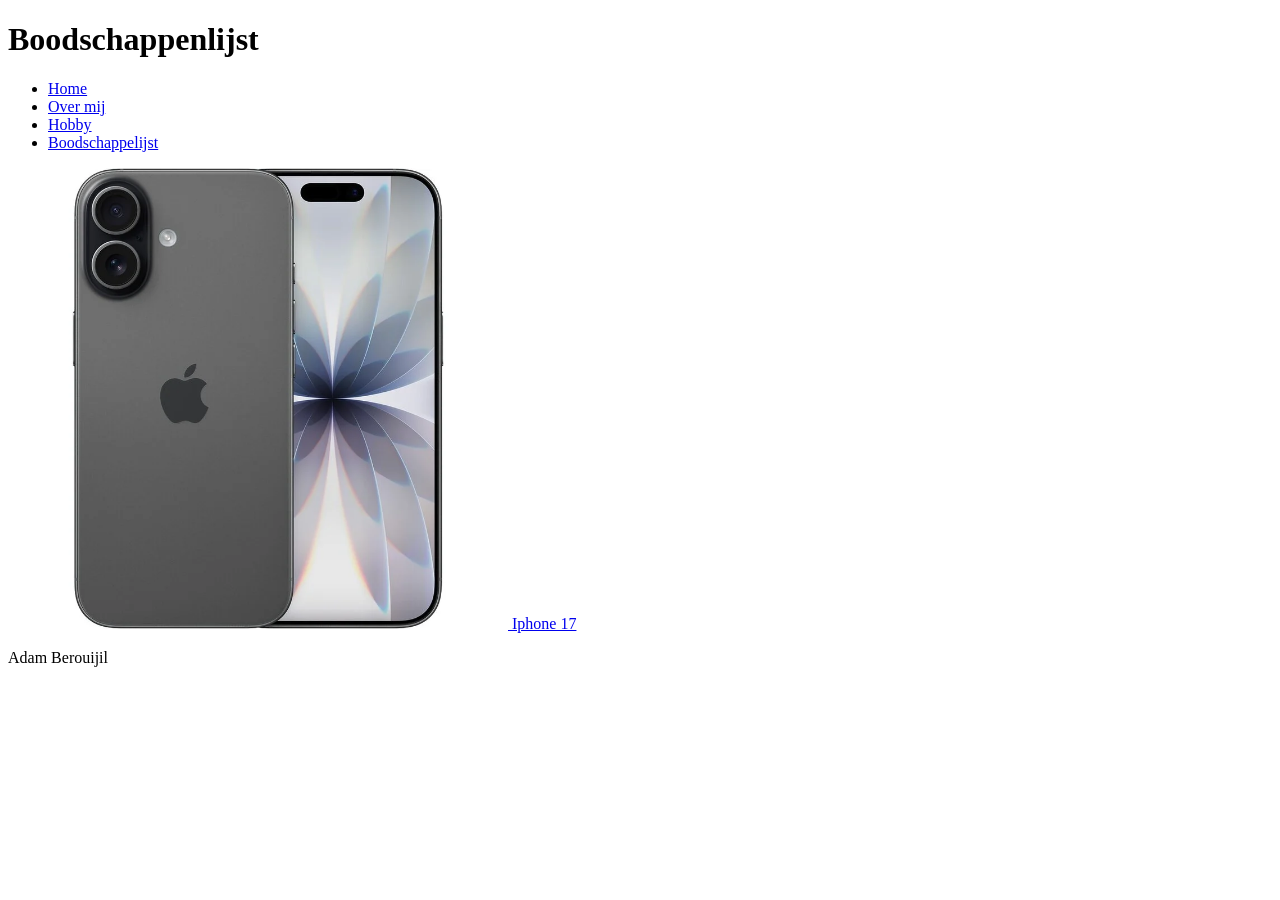
==== labo-01/boodschappen.html @ 9453da86 "labo1" ====
<!DOCTYPE html>
<html lang="nl">
<head>
    <meta charset="UTF-8">
    <meta name="viewport" content="width=device-width, initial-scale=1.0">
    <title>Boodschappenlijst</title>
</head>
<body>
<header>
<h1>Boodschappenlijst</h1>
<nav>
<ul>
<li><a href="index.html">Home</a></li>
<li><a href="over-mij.html">Over mij</a></li>
<li><a href="hobby.html">Hobby</a></li>
<li><a href="boodschappen.html">Boodschappelijst</a></li>
</ul>
</nav>
</header>
<body>
    <a href="https://www.apple.com/benl/iphone-17/"><img src="img/Iphone17.webp" width="500px" alt="Iphone"> Iphone 17</a>
</body>
<footer>
<p>Adam Berouijil</p>
</footer>
</html>
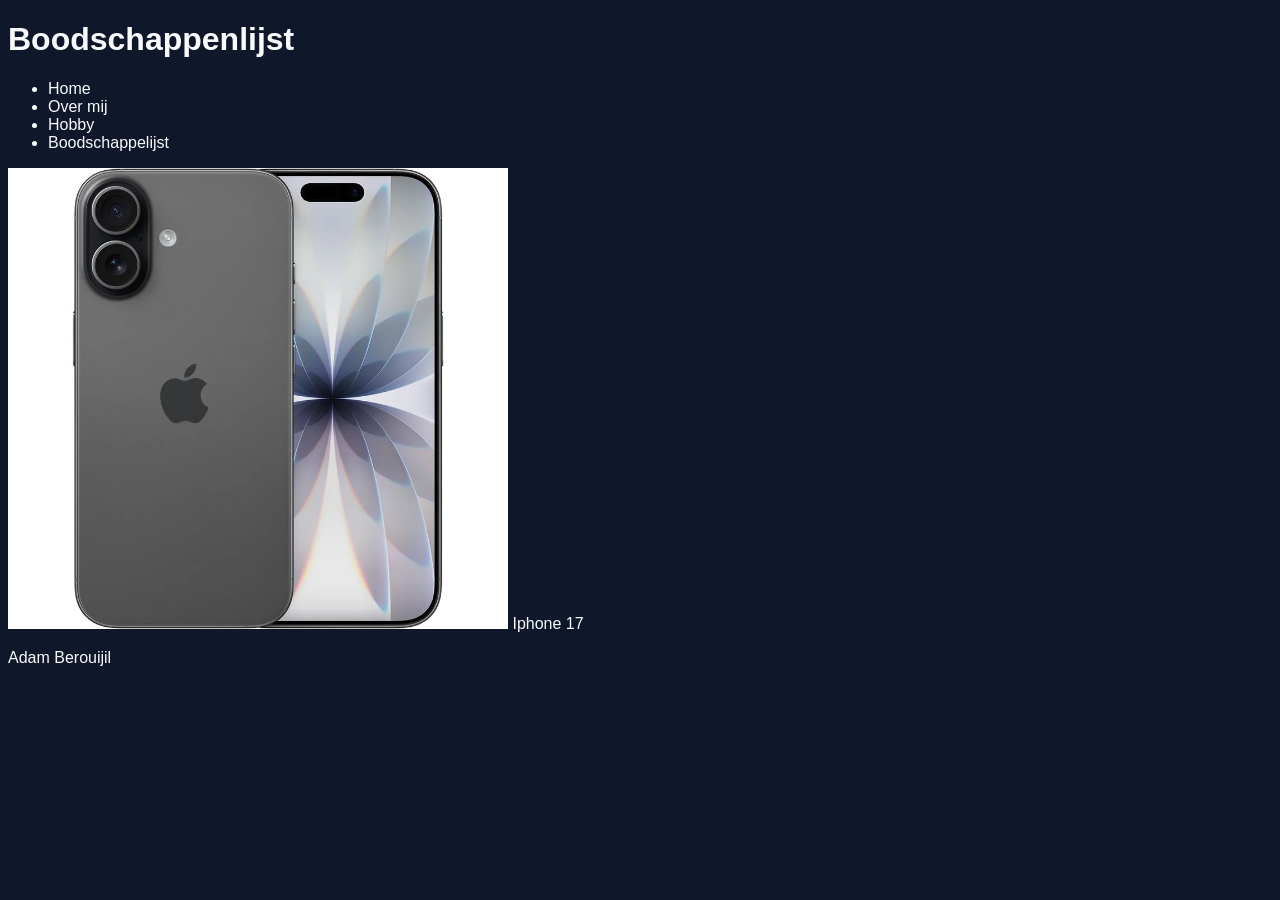
==== commit 16a69ee4: "site: eerste stylesheet" ====
--- a/labo-01/boodschappen.html
+++ b/labo-01/boodschappen.html
@@ -4,6 +4,7 @@
     <meta charset="UTF-8">
     <meta name="viewport" content="width=device-width, initial-scale=1.0">
     <title>Boodschappenlijst</title>
+    <link rel="stylesheet" href="site/css/stijl.css">
 </head>
 <body>
 <header>
--- a/labo-01/site/css/stijl.css
+++ b/labo-01/site/css/stijl.css
@@ -0,0 +1,19 @@
+:root {
+    --background:#0F172A;
+    --tekstkleur:#F8FAFC;
+    --lettertype: Arial, sans-serif;
+
+}
+body{
+    color: var(--tekstkleur);
+    background-color: var(--background);
+     font-family:var(--lettertype)
+}
+
+a{
+    text-decoration: none;
+    color: var(--tekstkleur);
+}
+a:hover{
+    color:lightgrey;
+}
